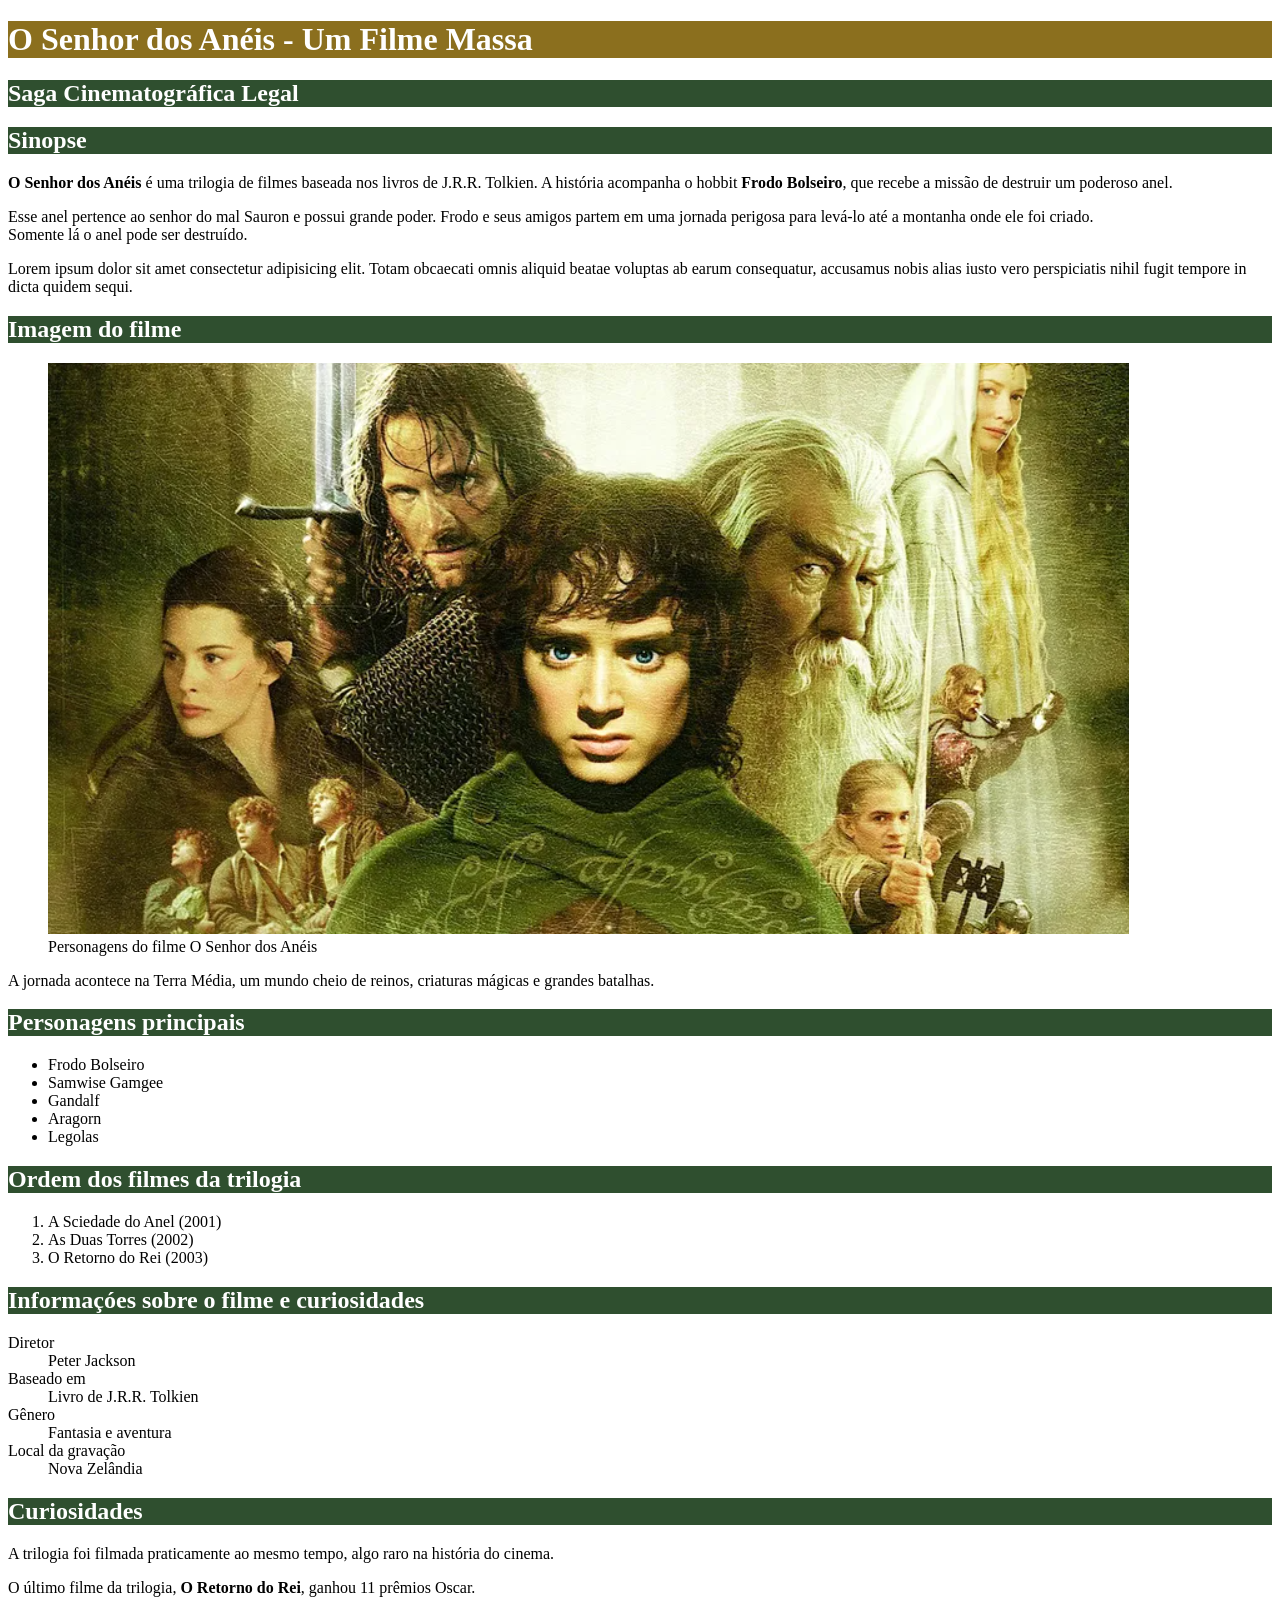
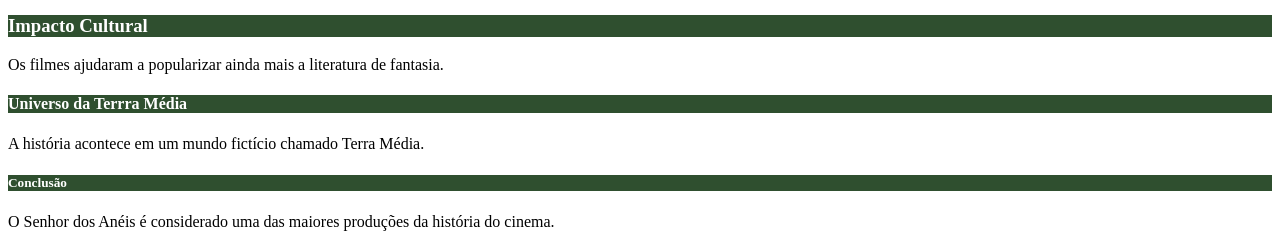
==== index.html @ ce561717 "Criação de um novo parágrafo" ====
<!DOCTYPE html>
<html>
    <head>
        <title>Filme O Senhor dos Anéis</title>
        <meta charset="utf8">
        <style>
            #título_principal{
                background-color: #8b6f1e;
                color: white;
            }

            .título_secundário{
                background-color: #2f4f2f;
                color: white
            }
        </style>
    </head>
    <body>
        <h1 id="título_principal">O Senhor dos Anéis - Um Filme Massa</h1>
        <h2 class="título_secundário">Saga Cinematográfica Legal</h2>
        <h2 class="título_secundário">Sinopse</h2>
            <p><strong>O Senhor dos Anéis</strong> é uma trilogia de filmes baseada nos livros de J.R.R.
Tolkien. A história acompanha o hobbit <strong>Frodo Bolseiro</strong>, que recebe a missão
de destruir um poderoso anel.</p>
            <p>Esse anel pertence ao senhor do mal Sauron e possui grande poder. Frodo e
seus amigos partem em uma jornada perigosa para levá-lo até a montanha onde ele foi criado. <br> Somente lá o anel pode ser destruído.</p>

<p>Lorem ipsum dolor sit amet consectetur adipisicing elit. Totam obcaecati omnis aliquid beatae voluptas ab earum consequatur, accusamus nobis alias iusto vero perspiciatis nihil fugit tempore in dicta quidem sequi.</p>

        <h2 class="título_secundário">Imagem do filme</h2>
        <figure>
            <img src="img/senhor_dos_aneis.png" alt="Personagens do filme O Senhor dos Anéis">
            <figcaption>Personagens do filme O Senhor dos Anéis</figcaption>
        </figure>
        <p>A jornada acontece na Terra Média, um mundo cheio de reinos, criaturas mágicas e grandes batalhas.</p>
        <h2 class="título_secundário">Personagens principais</h2>
            <ul>
                <li>Frodo Bolseiro</li>
                <li>Samwise Gamgee</li>
                <li>Gandalf</li>
                <li>Aragorn</li>
                <li>Legolas</li>        
            </ul>
        <h2 class="título_secundário">Ordem dos filmes da trilogia</h2>
            <ol>
                <li>A Sciedade do Anel (2001)</li>
                <li>As Duas Torres (2002)</li>
                <li>O Retorno do Rei (2003)</li>
            </ol>
        <h2 class="título_secundário">Informaçóes sobre o filme e curiosidades</h2>
            <dl>
                <dt>Diretor</dt>
                    <dd>Peter Jackson</dd>
                <dt>Baseado em</dt>
                    <dd>Livro de J.R.R. Tolkien</dd>
                <dt>Gênero</dt>
                    <dd>Fantasia e aventura</dd>
                <dt>Local da gravação</dt>
                    <dd>Nova Zelândia</dd>
            </dl>
        <h2 class="título_secundário">Curiosidades</h2>
            <p>A trilogia foi filmada praticamente ao mesmo tempo, algo raro na história do cinema.</p>
            <p>O último filme da trilogia, <strong>O Retorno do Rei</strong>, ganhou 11 prêmios Oscar.</p>
        <h3 class="título_secundário">Impacto Cultural</h3>
            <p>Os filmes ajudaram a popularizar ainda mais a literatura de fantasia.</p>
        <h4 class="título_secundário">Universo da Terrra Média</h4>
            <p>A história acontece em um mundo fictício chamado Terra Média.</p>
        <h5 class="título_secundário">Conclusão</h5>
            O Senhor dos Anéis é considerado uma das maiores produções da história do
cinema.
    </body>
</html>
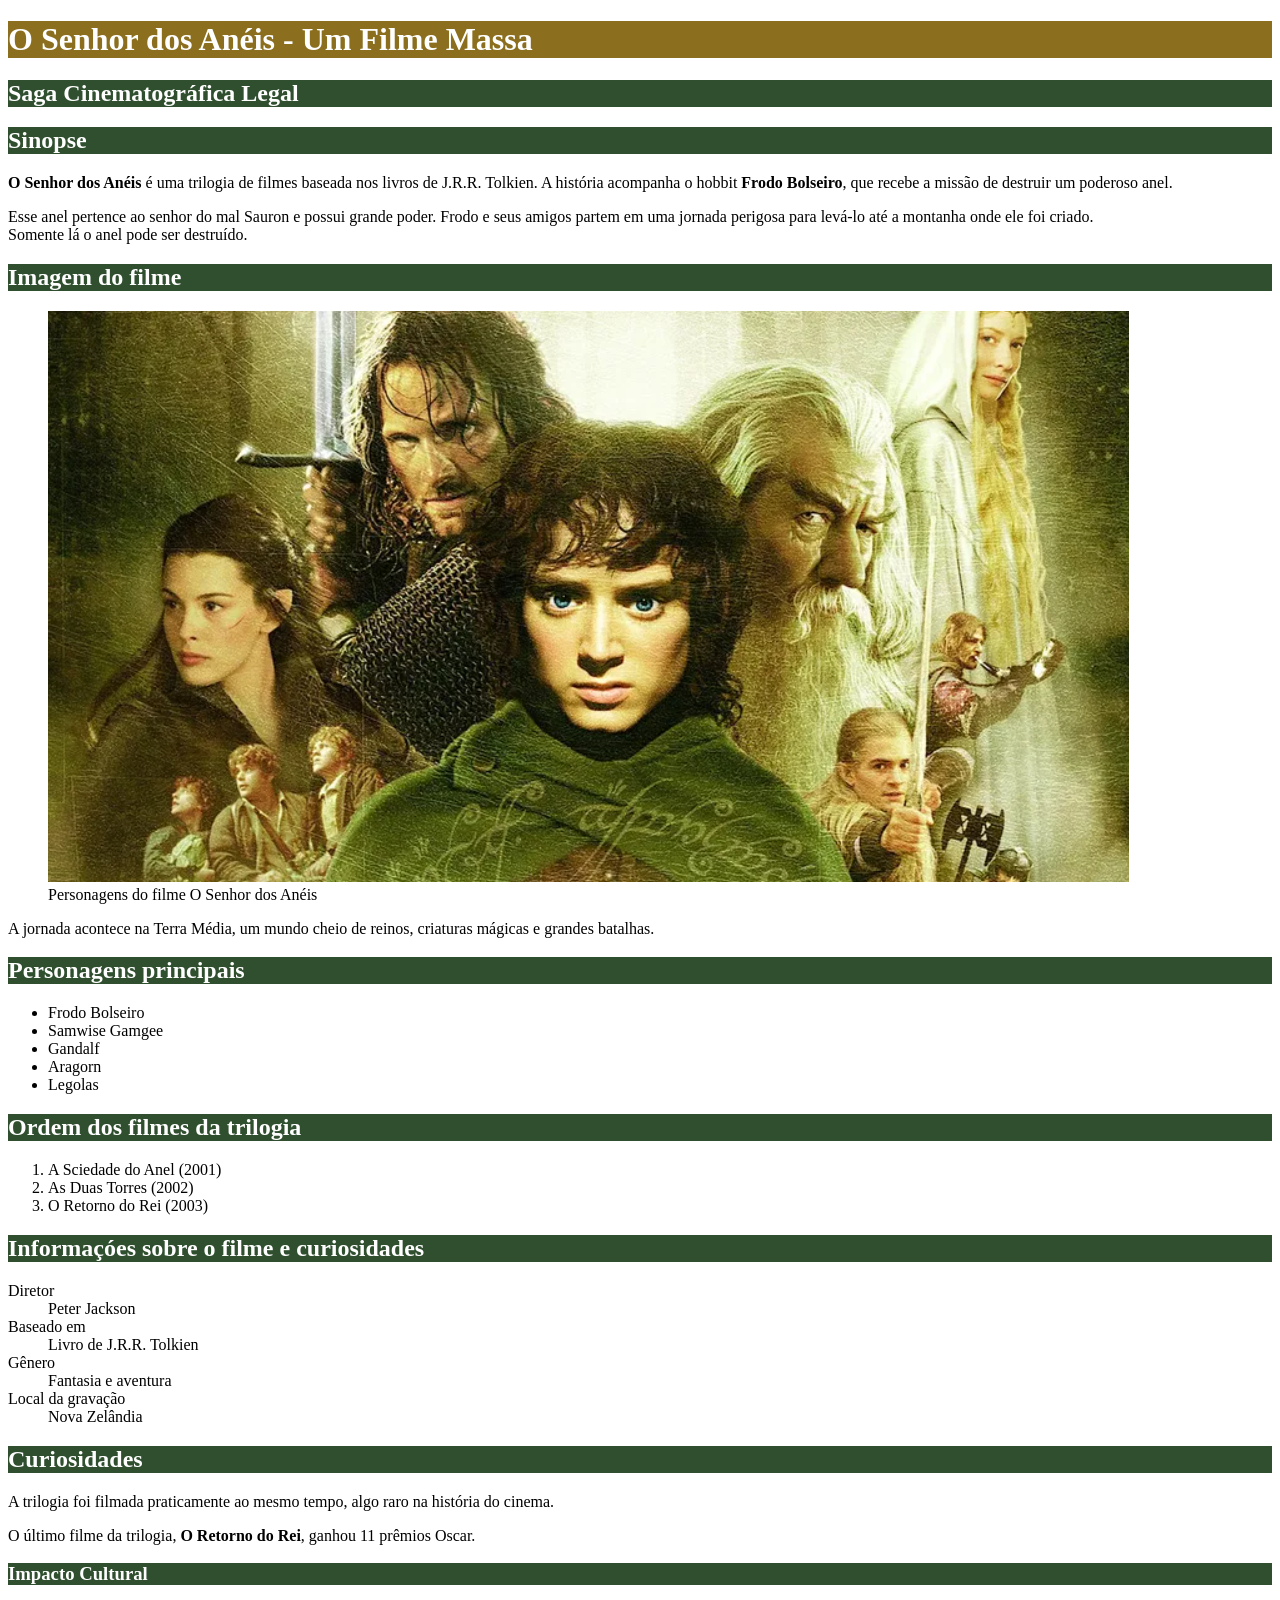
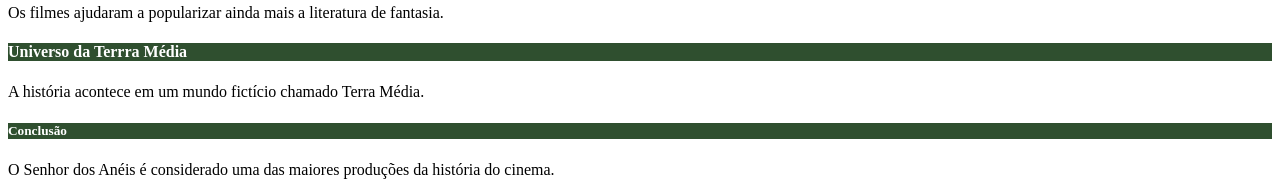
==== commit 4ce5aa97: "Revert "Criação de um novo parágrafo" This reverts commit ce5617170926cb27206d6e6a5fc1315403886cb5." ====
--- a/index.html
+++ b/index.html
@@ -24,9 +24,6 @@
 de destruir um poderoso anel.</p>
             <p>Esse anel pertence ao senhor do mal Sauron e possui grande poder. Frodo e
 seus amigos partem em uma jornada perigosa para levá-lo até a montanha onde ele foi criado. <br> Somente lá o anel pode ser destruído.</p>
-
-<p>Lorem ipsum dolor sit amet consectetur adipisicing elit. Totam obcaecati omnis aliquid beatae voluptas ab earum consequatur, accusamus nobis alias iusto vero perspiciatis nihil fugit tempore in dicta quidem sequi.</p>
-
         <h2 class="título_secundário">Imagem do filme</h2>
         <figure>
             <img src="img/senhor_dos_aneis.png" alt="Personagens do filme O Senhor dos Anéis">
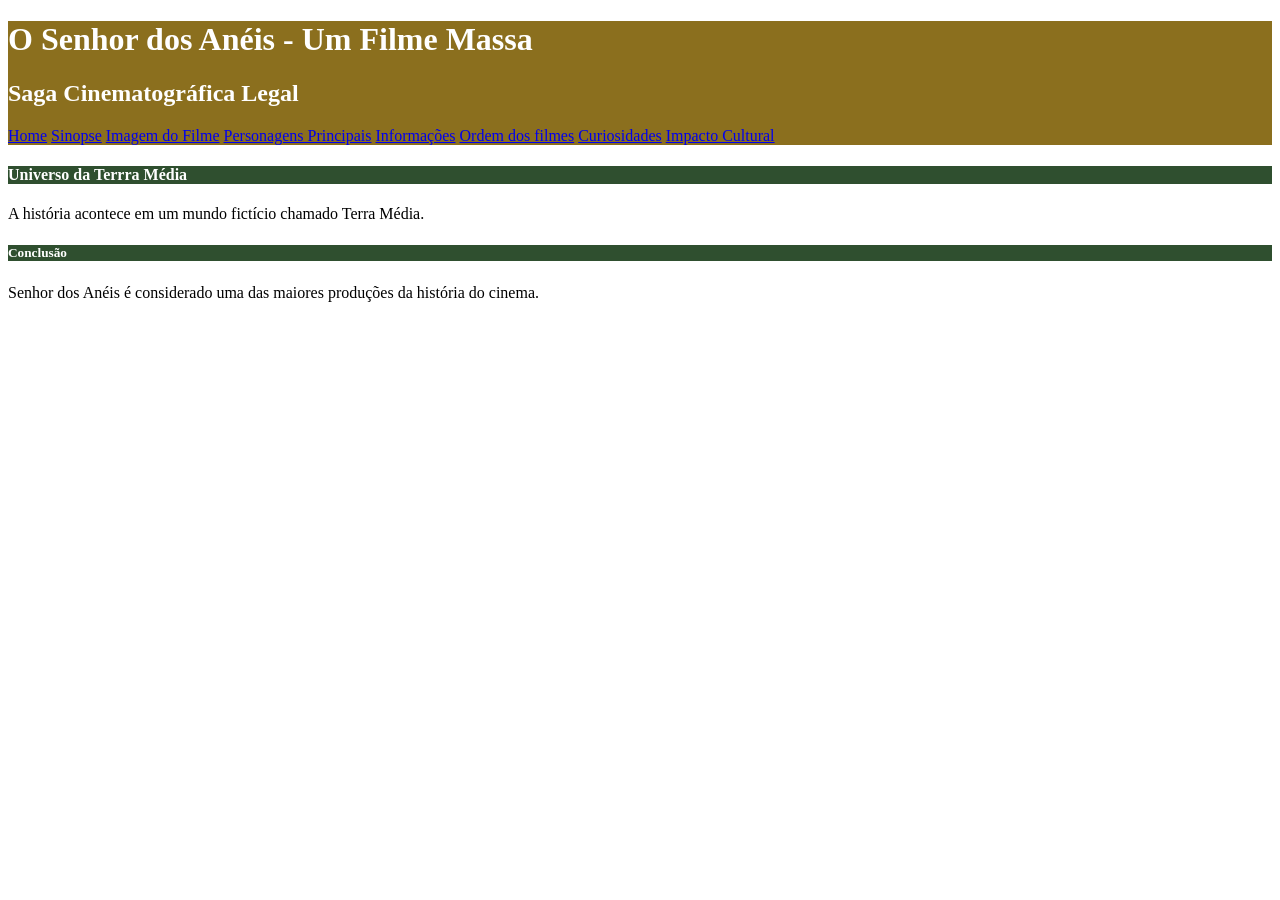
==== commit adde670a: "Criação do menu de navegação do site" ====
--- a/index.html
+++ b/index.html
@@ -3,67 +3,29 @@
     <head>
         <title>Filme O Senhor dos Anéis</title>
         <meta charset="utf8">
-        <style>
-            #título_principal{
-                background-color: #8b6f1e;
-                color: white;
-            }
-
-            .título_secundário{
-                background-color: #2f4f2f;
-                color: white
-            }
-        </style>
+        <link rel="stylesheet" href="styles.css">
     </head>
     <body>
+
+        <div id="título_principal">
         <h1 id="título_principal">O Senhor dos Anéis - Um Filme Massa</h1>
-        <h2 class="título_secundário">Saga Cinematográfica Legal</h2>
-        <h2 class="título_secundário">Sinopse</h2>
-            <p><strong>O Senhor dos Anéis</strong> é uma trilogia de filmes baseada nos livros de J.R.R.
-Tolkien. A história acompanha o hobbit <strong>Frodo Bolseiro</strong>, que recebe a missão
-de destruir um poderoso anel.</p>
-            <p>Esse anel pertence ao senhor do mal Sauron e possui grande poder. Frodo e
-seus amigos partem em uma jornada perigosa para levá-lo até a montanha onde ele foi criado. <br> Somente lá o anel pode ser destruído.</p>
-        <h2 class="título_secundário">Imagem do filme</h2>
-        <figure>
-            <img src="img/senhor_dos_aneis.png" alt="Personagens do filme O Senhor dos Anéis">
-            <figcaption>Personagens do filme O Senhor dos Anéis</figcaption>
-        </figure>
-        <p>A jornada acontece na Terra Média, um mundo cheio de reinos, criaturas mágicas e grandes batalhas.</p>
-        <h2 class="título_secundário">Personagens principais</h2>
-            <ul>
-                <li>Frodo Bolseiro</li>
-                <li>Samwise Gamgee</li>
-                <li>Gandalf</li>
-                <li>Aragorn</li>
-                <li>Legolas</li>        
-            </ul>
-        <h2 class="título_secundário">Ordem dos filmes da trilogia</h2>
-            <ol>
-                <li>A Sciedade do Anel (2001)</li>
-                <li>As Duas Torres (2002)</li>
-                <li>O Retorno do Rei (2003)</li>
-            </ol>
-        <h2 class="título_secundário">Informaçóes sobre o filme e curiosidades</h2>
-            <dl>
-                <dt>Diretor</dt>
-                    <dd>Peter Jackson</dd>
-                <dt>Baseado em</dt>
-                    <dd>Livro de J.R.R. Tolkien</dd>
-                <dt>Gênero</dt>
-                    <dd>Fantasia e aventura</dd>
-                <dt>Local da gravação</dt>
-                    <dd>Nova Zelândia</dd>
-            </dl>
-        <h2 class="título_secundário">Curiosidades</h2>
-            <p>A trilogia foi filmada praticamente ao mesmo tempo, algo raro na história do cinema.</p>
-            <p>O último filme da trilogia, <strong>O Retorno do Rei</strong>, ganhou 11 prêmios Oscar.</p>
-        <h3 class="título_secundário">Impacto Cultural</h3>
-            <p>Os filmes ajudaram a popularizar ainda mais a literatura de fantasia.</p>
+        <h2>Saga Cinematográfica Legal</h2>
+        <nav>
+            <a href="index.html">Home</a>
+            <a href="sinopse.html">Sinopse</a>
+            <a href="imagemfilme.html">Imagem do Filme</a>
+            <a href="personagens.html">Personagens Principais</a>
+            <a href="informações.html">Informações</a>
+            <a href="ordem.html">Ordem dos filmes</a>
+            <a href="curiosidades.html">Curiosidades</a>
+            <a href="impacto.html">Impacto Cultural</a>
+        </nav>
+        </div>
+
         <h4 class="título_secundário">Universo da Terrra Média</h4>
-            <p>A história acontece em um mundo fictício chamado Terra Média.</p>
-        <h5 class="título_secundário">Conclusão</h5>
-            O Senhor dos Anéis é considerado uma das maiores produções da história do
-cinema.
+        <p>A história acontece em um mundo fictício chamado Terra Média.</p>
+    <h5 class="título_secundário">Conclusão</h5>
+        <p>Senhor dos Anéis é considerado uma das maiores produções da história do cinema.</p>
+
     </body>
 </html>
--- a/styles.css
+++ b/styles.css
@@ -0,0 +1,9 @@
+#título_principal{
+    background-color: #8b6f1e;
+    color: white;
+}
+
+.título_secundário{
+    background-color: #2f4f2f;
+    color: white
+}
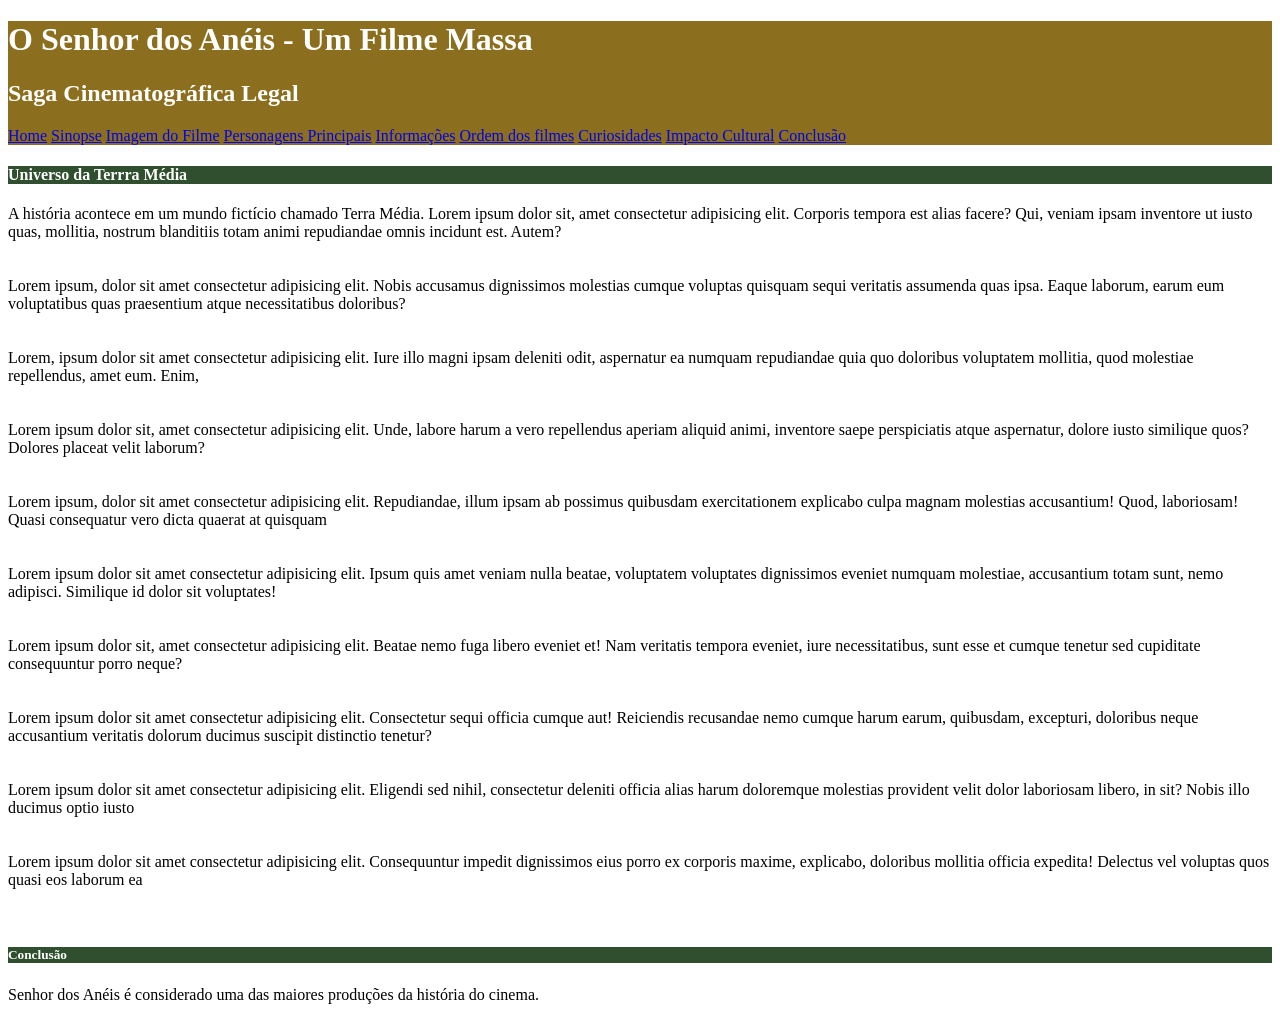
==== commit 90ad1e37: "Criação da tabela da trilogia dos filmes" ====
--- a/index.html
+++ b/index.html
@@ -19,13 +19,30 @@
             <a href="ordem.html">Ordem dos filmes</a>
             <a href="curiosidades.html">Curiosidades</a>
             <a href="impacto.html">Impacto Cultural</a>
+            <a href="#conclusão">Conclusão</a>
         </nav>
         </div>
 
         <h4 class="título_secundário">Universo da Terrra Média</h4>
-        <p>A história acontece em um mundo fictício chamado Terra Média.</p>
+        <p>A história acontece em um mundo fictício chamado Terra Média.
+
+            Lorem ipsum dolor sit, amet consectetur adipisicing elit. Corporis tempora est alias facere? Qui, veniam ipsam inventore ut iusto quas, mollitia, nostrum blanditiis totam animi repudiandae omnis incidunt est. Autem?<br><br><br>
+            Lorem ipsum, dolor sit amet consectetur adipisicing elit. Nobis accusamus dignissimos molestias cumque voluptas quisquam sequi veritatis assumenda quas ipsa. Eaque laborum, earum eum voluptatibus quas praesentium atque necessitatibus doloribus?<br><br><br>
+            Lorem, ipsum dolor sit amet consectetur adipisicing elit. Iure illo magni ipsam deleniti odit, aspernatur ea numquam repudiandae quia quo doloribus voluptatem mollitia, quod molestiae repellendus, amet eum. Enim,<br><br><br>
+            Lorem ipsum dolor sit, amet consectetur adipisicing elit. Unde, labore harum a vero repellendus aperiam aliquid animi, inventore saepe perspiciatis atque aspernatur, dolore iusto similique quos? Dolores placeat velit laborum?<br><br><br>
+            Lorem ipsum, dolor sit amet consectetur adipisicing elit. Repudiandae, illum ipsam ab possimus quibusdam exercitationem explicabo culpa magnam molestias accusantium! Quod, laboriosam! Quasi consequatur vero dicta quaerat at quisquam <br><br><br>
+            Lorem ipsum dolor sit amet consectetur adipisicing elit. Ipsum quis amet veniam nulla beatae, voluptatem voluptates dignissimos eveniet numquam molestiae, accusantium totam sunt, nemo adipisci. Similique id dolor sit voluptates!<br><br><br>
+            Lorem ipsum dolor sit, amet consectetur adipisicing elit. Beatae nemo fuga libero eveniet et! Nam veritatis tempora eveniet, iure necessitatibus, sunt esse et cumque tenetur sed cupiditate consequuntur porro neque?<br><br><br>
+            Lorem ipsum dolor sit amet consectetur adipisicing elit. Consectetur sequi officia cumque aut! Reiciendis recusandae nemo cumque harum earum, quibusdam, excepturi, doloribus neque accusantium veritatis dolorum ducimus suscipit distinctio tenetur?<br><br><br>
+            Lorem ipsum dolor sit amet consectetur adipisicing elit. Eligendi sed nihil, consectetur deleniti officia alias harum doloremque molestias provident velit dolor laboriosam libero, in sit? Nobis illo ducimus optio iusto<br><br><br>
+            Lorem ipsum dolor sit amet consectetur adipisicing elit. Consequuntur impedit dignissimos eius porro ex corporis maxime, explicabo, doloribus mollitia officia expedita! Delectus vel voluptas quos quasi eos laborum ea<br><br><br>
+
+        </p>
+
+<div id="conclusão">
     <h5 class="título_secundário">Conclusão</h5>
         <p>Senhor dos Anéis é considerado uma das maiores produções da história do cinema.</p>
+</div>
 
     </body>
 </html>
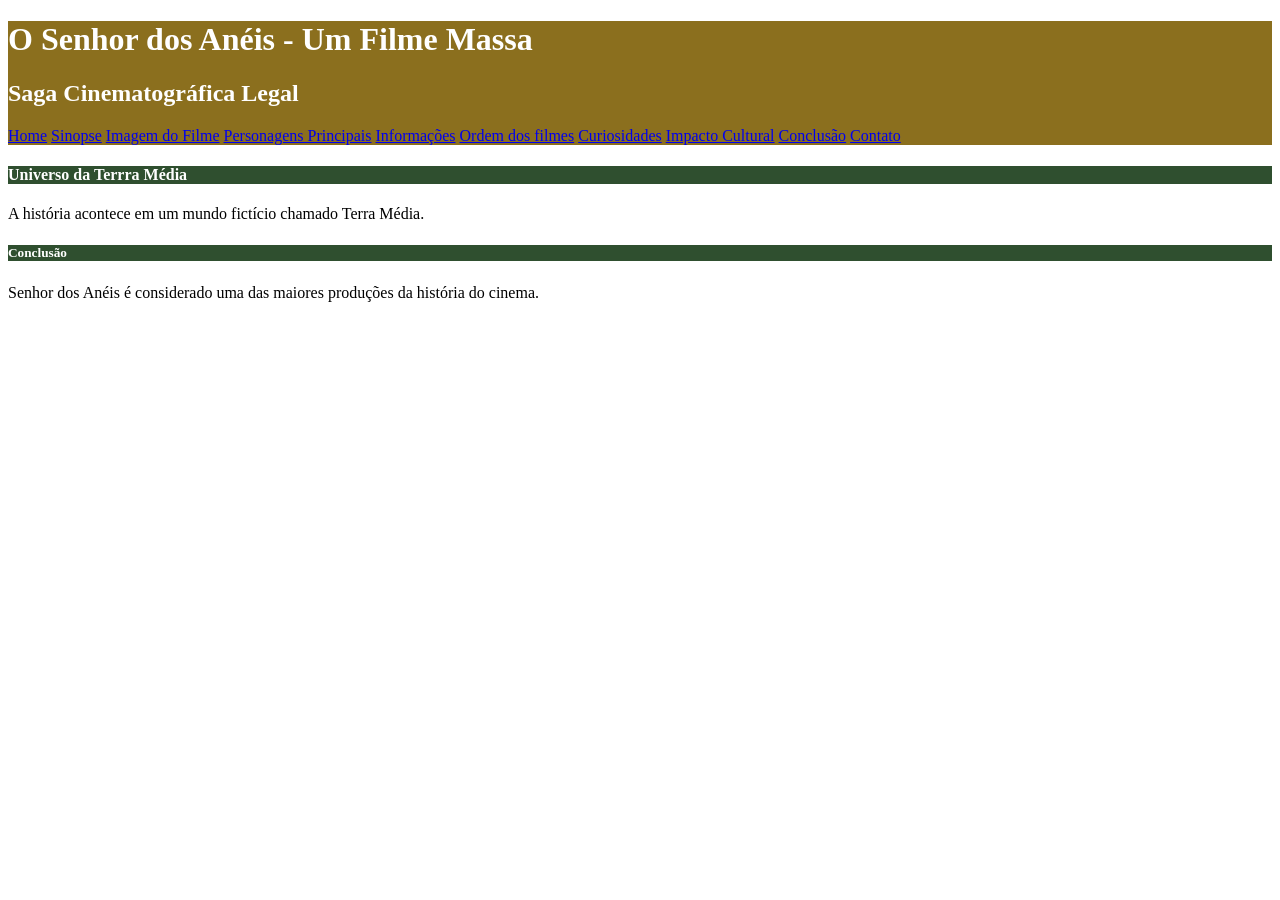
==== commit eb272031: "Criação da página de contato" ====
--- a/index.html
+++ b/index.html
@@ -20,24 +20,12 @@
             <a href="curiosidades.html">Curiosidades</a>
             <a href="impacto.html">Impacto Cultural</a>
             <a href="#conclusão">Conclusão</a>
+            <a href="contato.html">Contato</a>
         </nav>
         </div>
 
         <h4 class="título_secundário">Universo da Terrra Média</h4>
-        <p>A história acontece em um mundo fictício chamado Terra Média.
-
-            Lorem ipsum dolor sit, amet consectetur adipisicing elit. Corporis tempora est alias facere? Qui, veniam ipsam inventore ut iusto quas, mollitia, nostrum blanditiis totam animi repudiandae omnis incidunt est. Autem?<br><br><br>
-            Lorem ipsum, dolor sit amet consectetur adipisicing elit. Nobis accusamus dignissimos molestias cumque voluptas quisquam sequi veritatis assumenda quas ipsa. Eaque laborum, earum eum voluptatibus quas praesentium atque necessitatibus doloribus?<br><br><br>
-            Lorem, ipsum dolor sit amet consectetur adipisicing elit. Iure illo magni ipsam deleniti odit, aspernatur ea numquam repudiandae quia quo doloribus voluptatem mollitia, quod molestiae repellendus, amet eum. Enim,<br><br><br>
-            Lorem ipsum dolor sit, amet consectetur adipisicing elit. Unde, labore harum a vero repellendus aperiam aliquid animi, inventore saepe perspiciatis atque aspernatur, dolore iusto similique quos? Dolores placeat velit laborum?<br><br><br>
-            Lorem ipsum, dolor sit amet consectetur adipisicing elit. Repudiandae, illum ipsam ab possimus quibusdam exercitationem explicabo culpa magnam molestias accusantium! Quod, laboriosam! Quasi consequatur vero dicta quaerat at quisquam <br><br><br>
-            Lorem ipsum dolor sit amet consectetur adipisicing elit. Ipsum quis amet veniam nulla beatae, voluptatem voluptates dignissimos eveniet numquam molestiae, accusantium totam sunt, nemo adipisci. Similique id dolor sit voluptates!<br><br><br>
-            Lorem ipsum dolor sit, amet consectetur adipisicing elit. Beatae nemo fuga libero eveniet et! Nam veritatis tempora eveniet, iure necessitatibus, sunt esse et cumque tenetur sed cupiditate consequuntur porro neque?<br><br><br>
-            Lorem ipsum dolor sit amet consectetur adipisicing elit. Consectetur sequi officia cumque aut! Reiciendis recusandae nemo cumque harum earum, quibusdam, excepturi, doloribus neque accusantium veritatis dolorum ducimus suscipit distinctio tenetur?<br><br><br>
-            Lorem ipsum dolor sit amet consectetur adipisicing elit. Eligendi sed nihil, consectetur deleniti officia alias harum doloremque molestias provident velit dolor laboriosam libero, in sit? Nobis illo ducimus optio iusto<br><br><br>
-            Lorem ipsum dolor sit amet consectetur adipisicing elit. Consequuntur impedit dignissimos eius porro ex corporis maxime, explicabo, doloribus mollitia officia expedita! Delectus vel voluptas quos quasi eos laborum ea<br><br><br>
-
-        </p>
+        <p>A história acontece em um mundo fictício chamado Terra Média.</p>
 
 <div id="conclusão">
     <h5 class="título_secundário">Conclusão</h5>
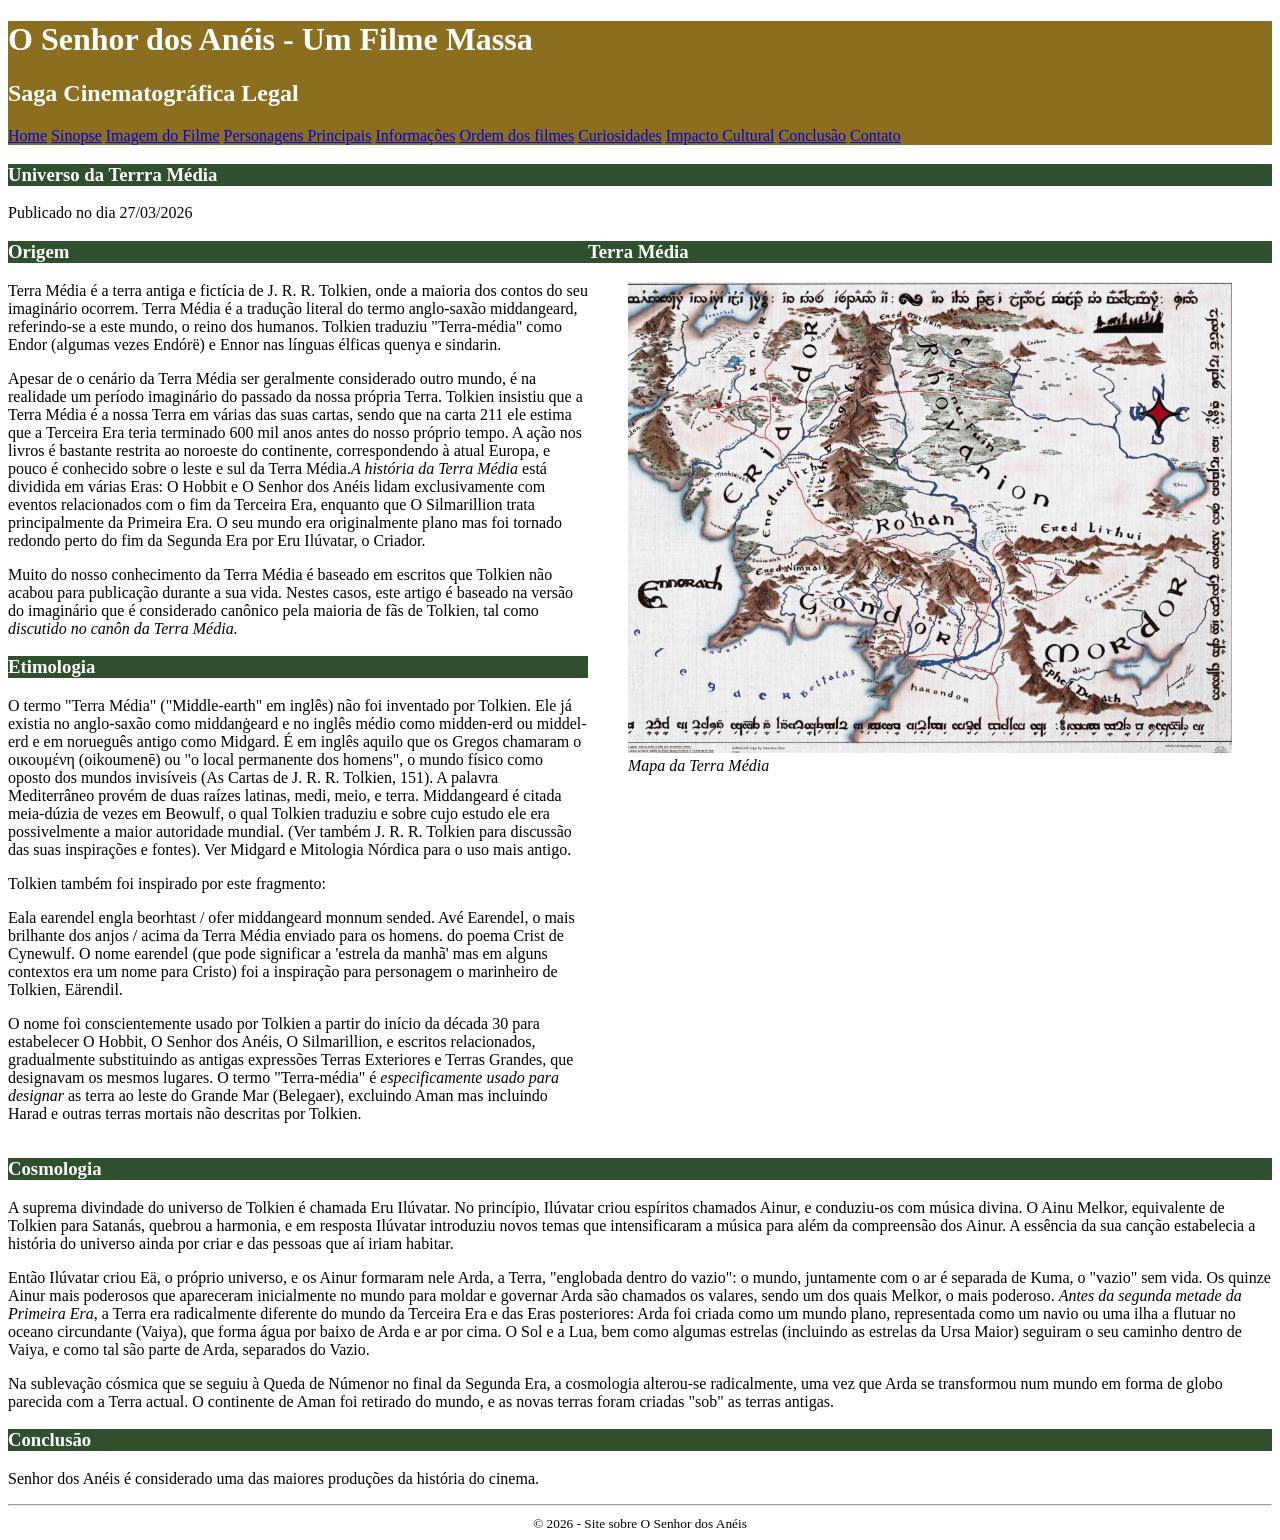
==== commit af875639: "Mudanças na aba Home" ====
--- a/index.html
+++ b/index.html
@@ -3,11 +3,12 @@
     <head>
         <title>Filme O Senhor dos Anéis</title>
         <meta charset="utf8">
-        <link rel="stylesheet" href="styles.css">
+        <link rel="stylesheet" href="styles.css" type="text/css">
+        <link rel="icon" type="image/x-icon" href="img/espada.ico">
     </head>
     <body>
 
-        <div id="título_principal">
+        <header id="título_principal">
         <h1 id="título_principal">O Senhor dos Anéis - Um Filme Massa</h1>
         <h2>Saga Cinematográfica Legal</h2>
         <nav>
@@ -22,15 +23,70 @@
             <a href="#conclusão">Conclusão</a>
             <a href="contato.html">Contato</a>
         </nav>
-        </div>
+        </header>
 
-        <h4 class="título_secundário">Universo da Terrra Média</h4>
-        <p>A história acontece em um mundo fictício chamado Terra Média.</p>
+        <main>
+            <header>
+            <h3 class="título_secundário">Universo da Terrra Média</h3>
+            <span>Publicado no dia 27/03/2026</span>
+            </header>
 
-<div id="conclusão">
-    <h5 class="título_secundário">Conclusão</h5>
-        <p>Senhor dos Anéis é considerado uma das maiores produções da história do cinema.</p>
-</div>
+            <div id="layout">
+                <article>
+                    <section>
+                        <h3 class="título_secundário">Origem</h3>
+                        <p> Terra Média é a terra antiga e fictícia de J. R. R. Tolkien, onde a maioria dos contos do seu imaginário ocorrem. Terra Média é a tradução literal do termo anglo-saxão middangeard, referindo-se a este mundo, o reino dos humanos. Tolkien traduziu "Terra-média" como Endor (algumas vezes Endórë) e Ennor nas línguas élficas quenya e sindarin.</p>
+
+                        <p>Apesar de o cenário da Terra Média ser geralmente considerado outro mundo, é na realidade um período imaginário do passado da nossa própria Terra. Tolkien insistiu que a Terra Média é a nossa Terra em várias das suas cartas, sendo que na carta 211 ele estima que a Terceira Era teria terminado 600 mil anos antes do nosso próprio tempo. A ação nos livros é bastante restrita ao noroeste do continente, correspondendo à atual Europa, e pouco é conhecido sobre o leste e sul da Terra Média.<em>A história da Terra Média</em> está dividida em várias Eras: O Hobbit e O Senhor dos Anéis lidam exclusivamente com eventos relacionados com o fim da Terceira Era, enquanto que O Silmarillion trata principalmente da Primeira Era. O seu mundo era originalmente plano mas foi tornado redondo perto do fim da Segunda Era por Eru Ilúvatar, o Criador.</p>
+
+                        <p>Muito do nosso conhecimento da Terra Média é baseado em escritos que Tolkien não acabou para publicação durante a sua vida. Nestes casos, este artigo é baseado na versão do imaginário que é considerado canônico pela maioria de fãs de Tolkien, tal como <em> discutido no canôn da Terra Média.</em></p>
+                    </section>
+
+                    <section>
+                        <h3 class="título_secundário">Etimologia</h3>
+                        <p>O termo "Terra Média" ("Middle-earth" em inglês) não foi inventado por Tolkien. Ele já existia no anglo-saxão como middanġeard e no inglês médio como midden-erd ou middel-erd e em norueguês antigo como Midgard. É em inglês aquilo que os Gregos chamaram o οικουμένη (oikoumenē) ou "o local permanente dos homens", o mundo físico como oposto dos mundos invisíveis (As Cartas de J. R. R. Tolkien, 151). A palavra Mediterrâneo provém de duas raízes latinas, medi, meio, e terra. Middangeard é citada meia-dúzia de vezes em Beowulf, o qual Tolkien traduziu e sobre cujo estudo ele era possivelmente a maior autoridade mundial. (Ver também J. R. R. Tolkien para discussão das suas inspirações e fontes). Ver Midgard e Mitologia Nórdica para o uso mais antigo.</p>
+
+                        <p>Tolkien também foi inspirado por este fragmento:</p>
+
+                        <p>Eala earendel engla beorhtast / ofer middangeard monnum sended. Avé Earendel, o mais brilhante dos anjos / acima da Terra Média enviado para os homens. do poema Crist de Cynewulf. O nome earendel (que pode significar a 'estrela da manhã' mas em alguns contextos era um nome para Cristo) foi a inspiração para personagem o marinheiro de Tolkien, Eärendil.</p>
+                        <p>O nome foi conscientemente usado por Tolkien a partir do início da década 30 para estabelecer O Hobbit, O Senhor dos Anéis, O Silmarillion, e escritos relacionados, gradualmente substituindo as antigas expressões Terras Exteriores e Terras Grandes, que designavam os mesmos lugares. O termo "Terra-média" é <em>especificamente usado para designar</em> as terra ao leste do Grande Mar (Belegaer), excluindo Aman mas incluindo Harad e outras terras mortais não descritas por Tolkien.</p>
+                    </section>
+                </article>
+
+                <aside>
+                    <h3 class="título_secundário">Terra Média</h3>
+                    <figure>
+                        <img src="img/terra_media.png" alt="Mapa da Terra Média">
+                        <figcaption><em>Mapa da Terra Média</em></figcaption>
+                    </figure>
+                </aside>
+            </div>
+
+            <article>
+                <section>
+                    <h3 class="título_secundário">Cosmologia</h3>
+                    <p>A suprema divindade do universo de Tolkien é chamada Eru Ilúvatar. No princípio, Ilúvatar criou espíritos chamados Ainur, e conduziu-os com música divina. O Ainu Melkor, equivalente de Tolkien para Satanás, quebrou a harmonia, e em resposta Ilúvatar introduziu novos temas que intensificaram a música para além da compreensão dos Ainur. A essência da sua canção estabelecia a história do universo ainda por criar e das pessoas que aí iriam habitar.</p>
+
+                    <p>Então Ilúvatar criou Eä, o próprio universo, e os Ainur formaram nele Arda, a Terra, "englobada dentro do vazio": o mundo, juntamente com o ar é separada de Kuma, o "vazio" sem vida. Os quinze Ainur mais poderosos que apareceram inicialmente no mundo para moldar e governar Arda são chamados os valares, sendo um dos quais Melkor, o mais poderoso. 
+                    <em>Antes da segunda metade da Primeira Era</em>, a Terra era radicalmente diferente do mundo da Terceira Era e das Eras posteriores: Arda foi criada como um mundo plano, representada como um navio ou uma ilha a flutuar no oceano circundante (Vaiya), que forma água por baixo de Arda e ar por cima. O Sol e a Lua, bem como algumas estrelas (incluindo as estrelas da Ursa Maior) seguiram o seu caminho dentro de Vaiya, e como tal são parte de Arda, separados do Vazio.</p>
+
+                    <p>Na sublevação cósmica que se seguiu à Queda de Númenor no final da Segunda Era, a cosmologia alterou-se radicalmente, uma vez que Arda se transformou num mundo em forma de globo parecida com a Terra actual. O continente de Aman foi retirado do mundo, e as novas terras foram criadas "sob" as terras antigas.</p>
+                </section>
+
+            <section>
+                <h3 class="título_secundário">Conclusão</h3>
+                <p>
+                    Senhor dos Anéis é considerado uma das maiores produções da história do cinema.
+                </p>
+            </section>
+        </article>
+
+        <footer class="rodape">
+            <hr>
+            <small>© 2026 - Site sobre O Senhor dos Anéis</small>
+        </footer>
+
+    </main>
 
     </body>
 </html>
--- a/styles.css
+++ b/styles.css
@@ -6,4 +6,12 @@
 .título_secundário{
     background-color: #2f4f2f;
     color: white
+}
+
+#layout{
+    display: flex;
+}
+
+.rodape{
+    text-align: center;
 }
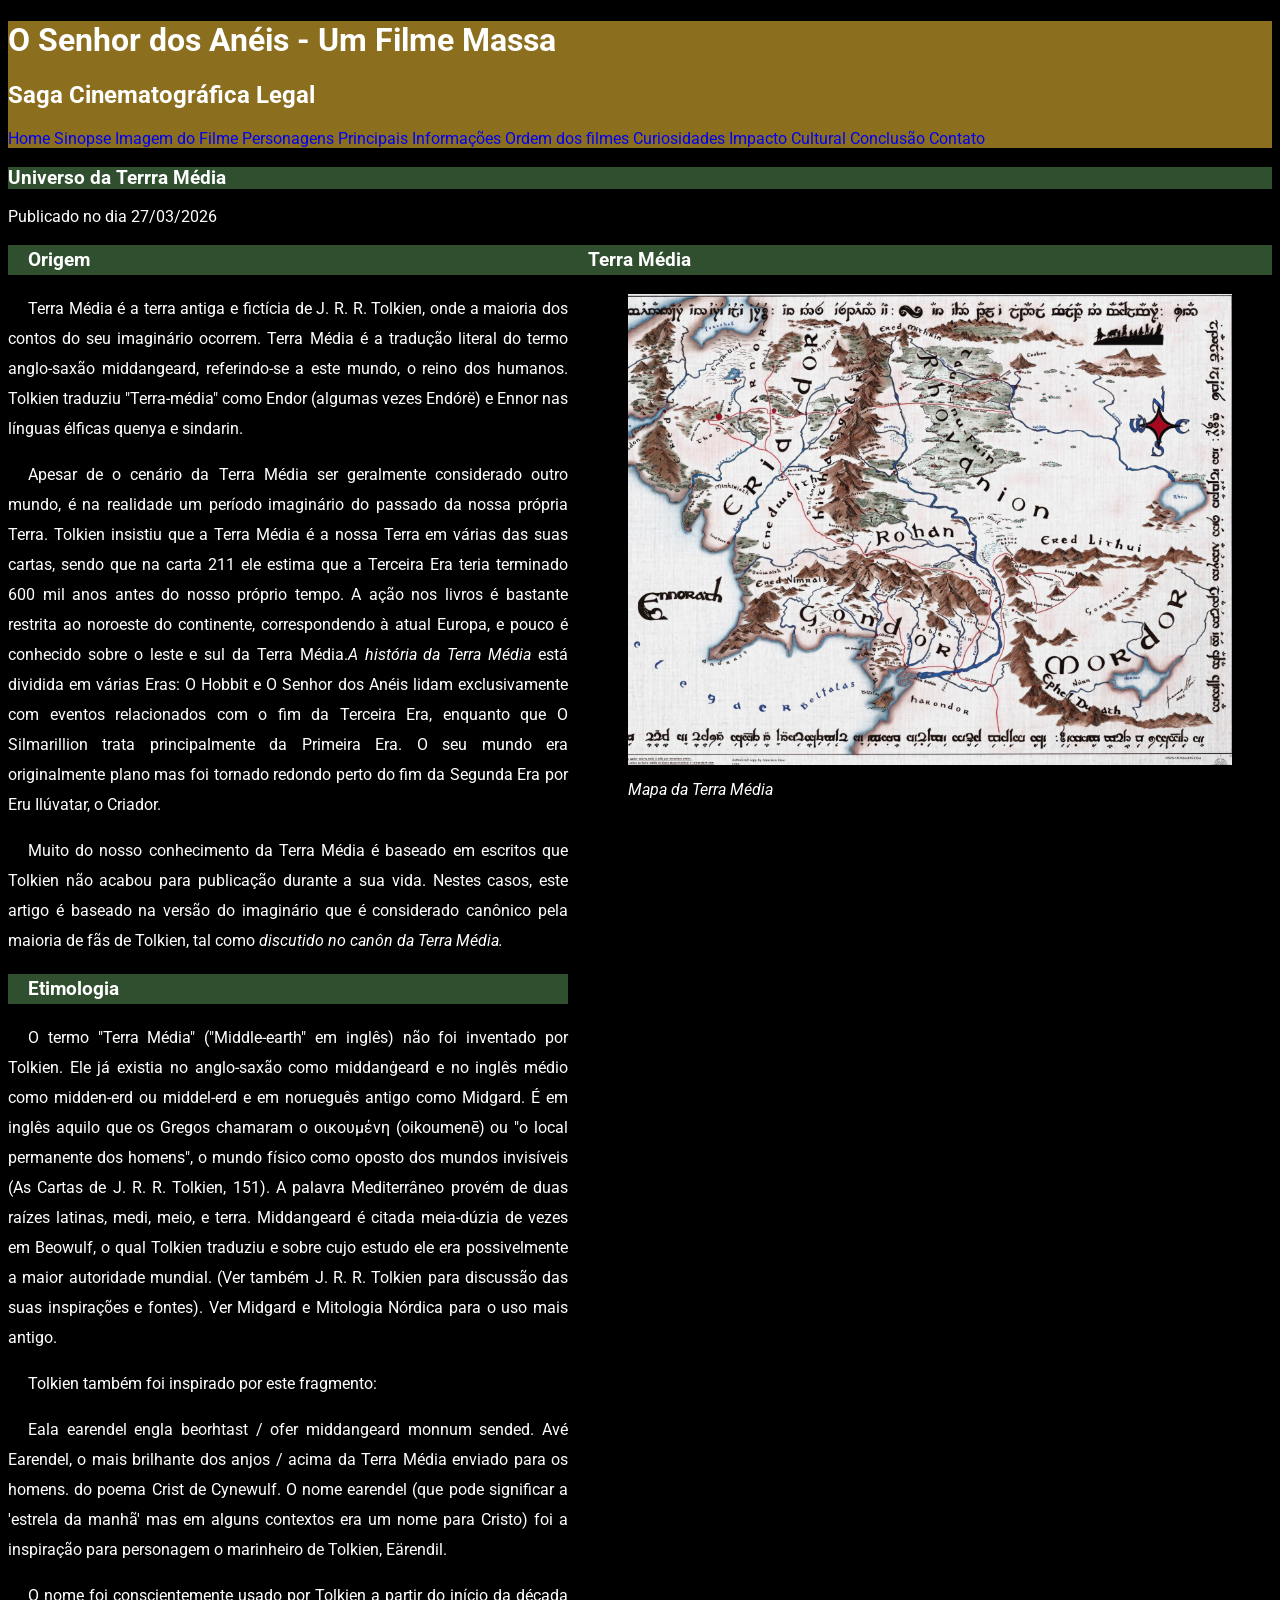
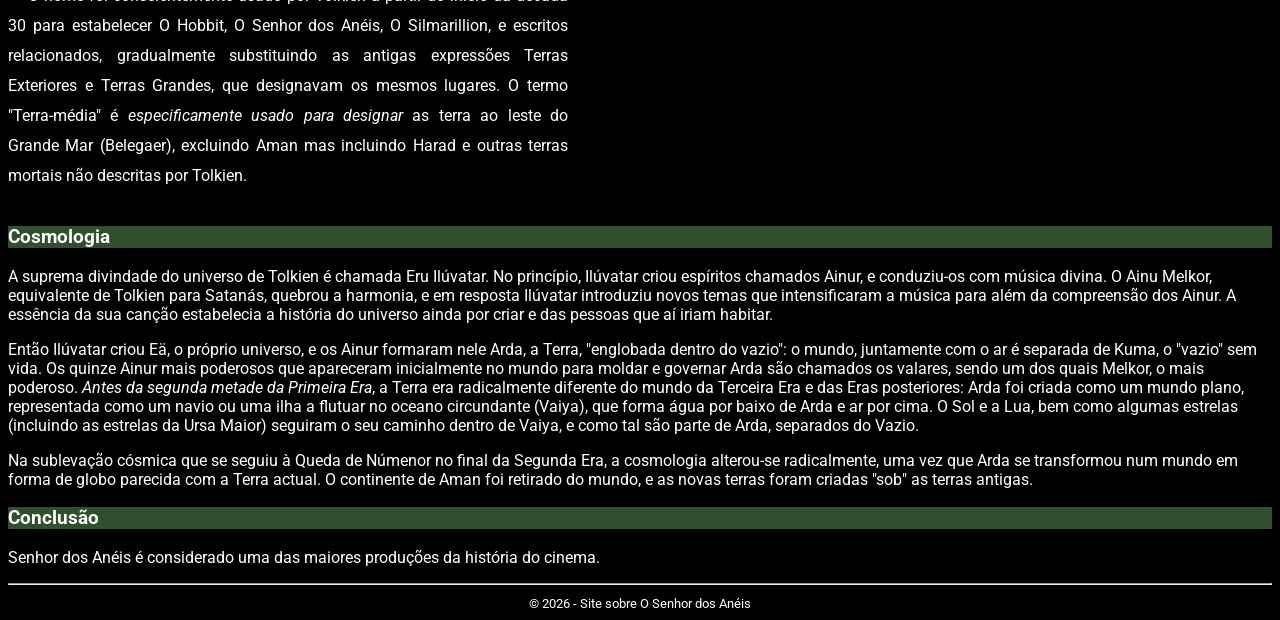
==== commit fafbfa45: "Mudanças no style.css" ====
--- a/index.html
+++ b/index.html
@@ -5,7 +5,6 @@
         <meta charset="utf8">
         <link rel="stylesheet" href="styles.css" type="text/css">
         <link rel="icon" type="image/x-icon" href="img/espada.ico">
-    </head>
     <body>
 
         <header id="título_principal">
--- a/styles.css
+++ b/styles.css
@@ -1,3 +1,5 @@
+@import url('https://fonts.googleapis.com/css2?family=Roboto:ital,wght@0,100..900;1,100..900&display=swap');
+
 #título_principal{
     background-color: #8b6f1e;
     color: white;
@@ -8,10 +10,31 @@
     color: white
 }
 
-#layout{
-    display: flex;
+.rodape{
+    text-align: center;
 }
 
-.rodape{
-    text-align: center;
+body{
+    /*Topografia CSS*/
+    background-color: rgb(0,0,0); /*Cor de fundo*/
+    color: rgb(255, 255, 255); /*Cor da fonte*/
+    font-family: "Roboto", sans-serif; /*Fonte do texto*/
+    font-size: 16px; /*Tamanho da fonte - px, em, rem*/
+}
+
+#layout{
+    font-size: 1em; /*Herda o tamanho do pai dele (no nosso caso o body) com um multiplicador*/
+    display: flex;
+    font-style: normal; /*Estilo da fonte: italic - normal - oblique*/
+    line-height: 30px; /*Espaçamento entre linhas*/
+    font-weight: 400; /*Negrito em CSS 100 a 900 bold e bolder*/
+    text-transform: none; /*Capitalização do texto: uppercase - lowercase e capitalize*/
+    text-decoration: none; /*Sublinhado de texto: underline ou overline double - dashed - dotted - wavy - none*/ 
+    word-spacing: 5px /*Espaçamento entre palavras*/
+    letter-spacing: none; /*Espaçameto entre letras*/ 
+    text-indent: 20px; /*Espaçamento de parágrafo primeira linha*/
+    text-align: justify; /*Alinhamento do texto: left - right - justify e center*/
+}
+nav a{
+    text-decoration: none;
 }
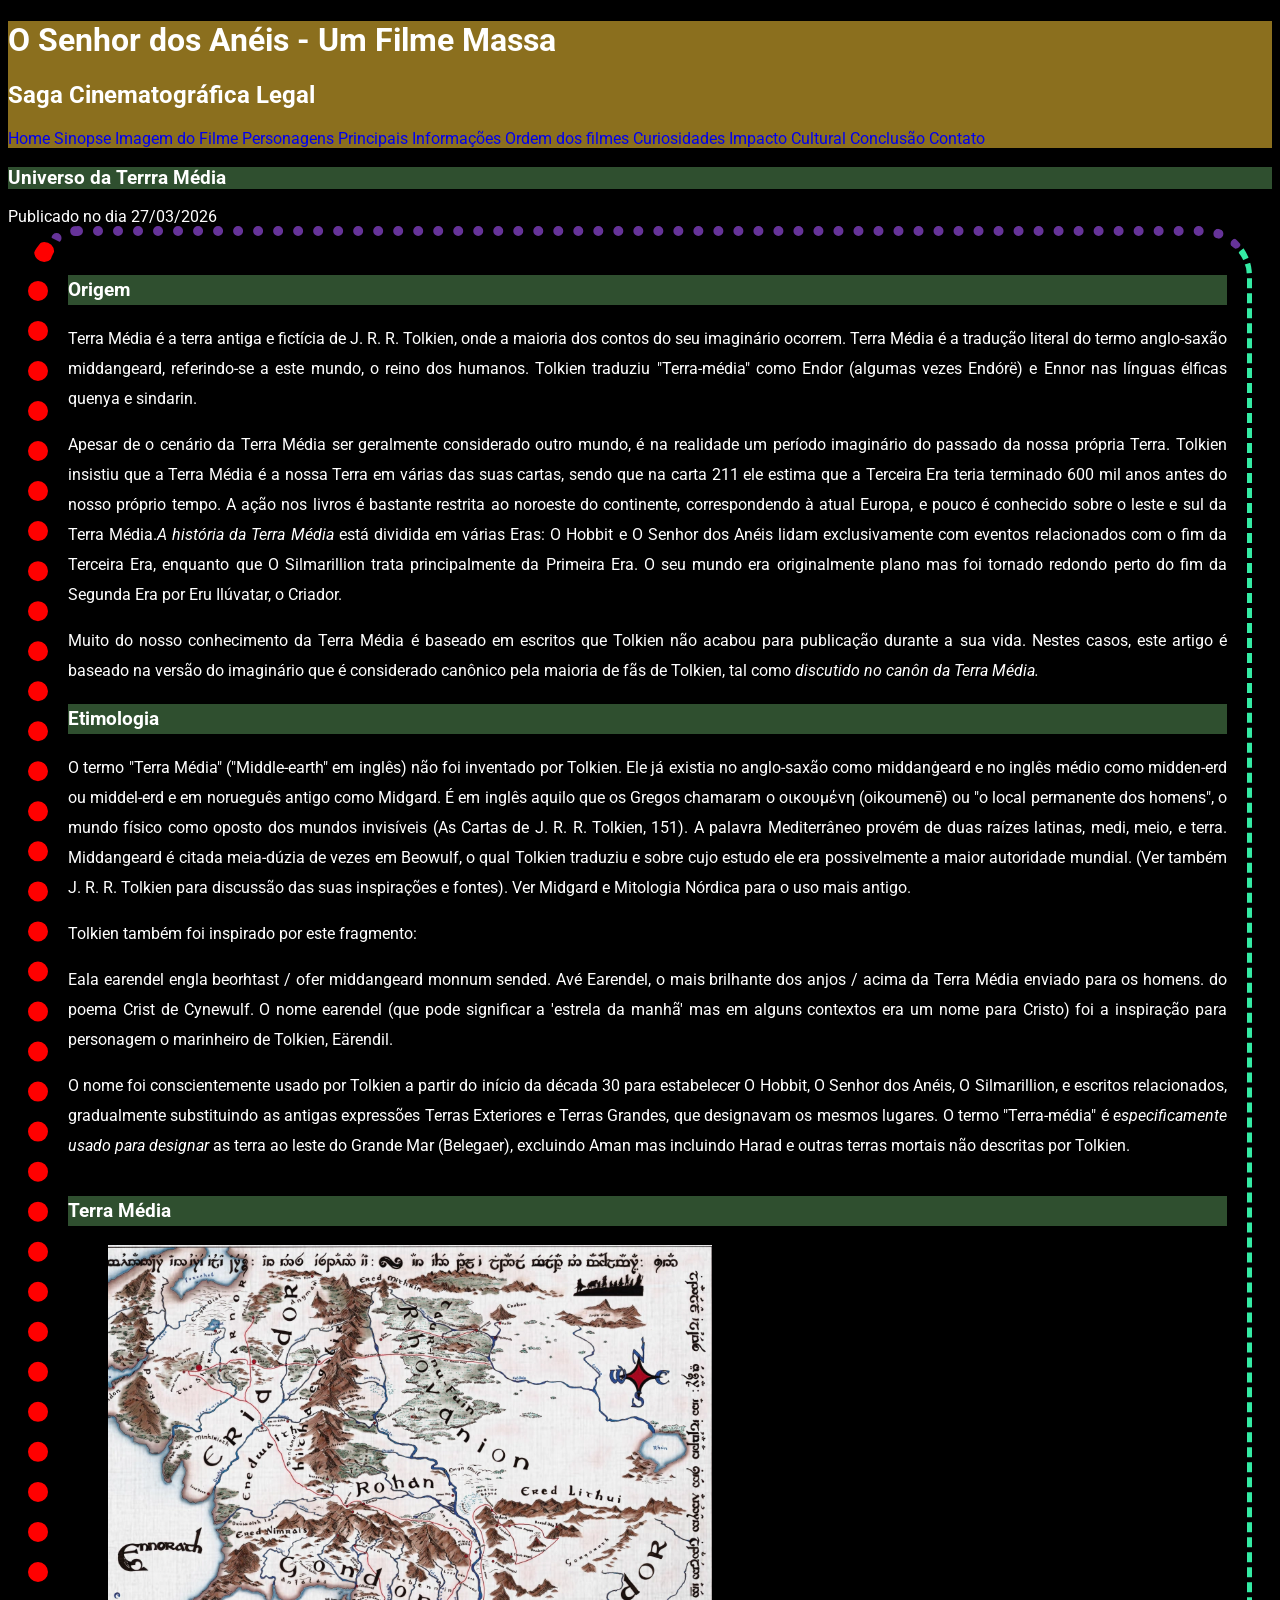
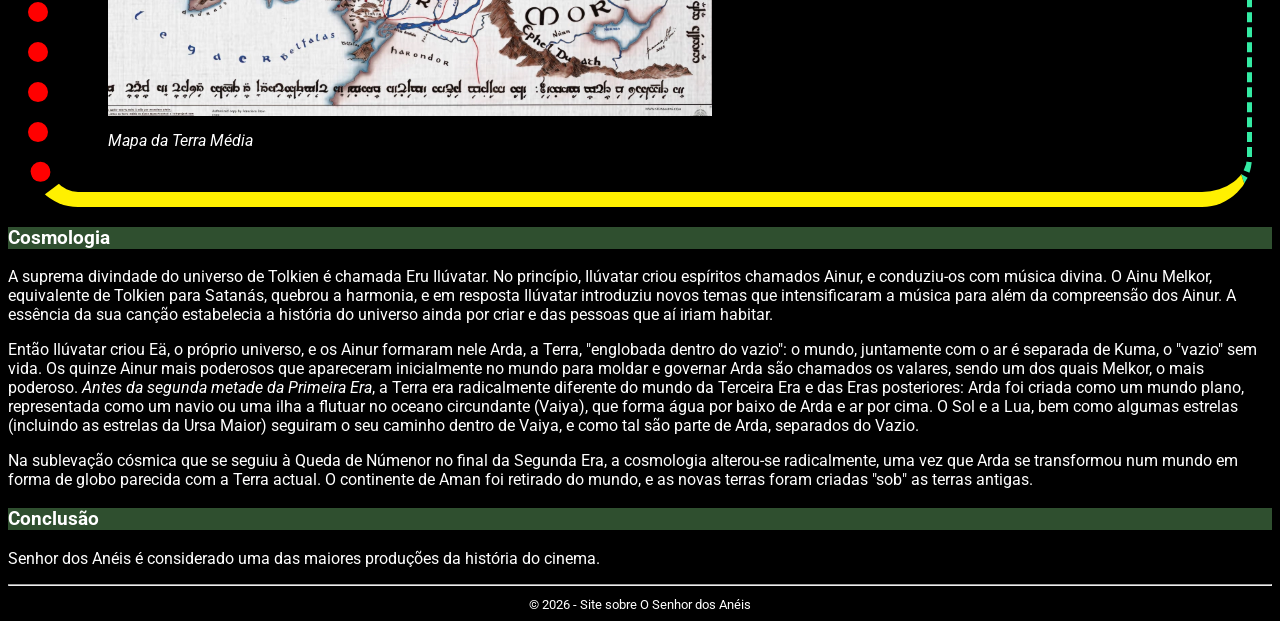
==== commit c028316d: "Aprendendo bordas, margin, padding e display do css." ====
--- a/index.html
+++ b/index.html
@@ -64,12 +64,12 @@
             <article>
                 <section>
                     <h3 class="título_secundário">Cosmologia</h3>
-                    <p>A suprema divindade do universo de Tolkien é chamada Eru Ilúvatar. No princípio, Ilúvatar criou espíritos chamados Ainur, e conduziu-os com música divina. O Ainu Melkor, equivalente de Tolkien para Satanás, quebrou a harmonia, e em resposta Ilúvatar introduziu novos temas que intensificaram a música para além da compreensão dos Ainur. A essência da sua canção estabelecia a história do universo ainda por criar e das pessoas que aí iriam habitar.</p>
+                    <p class="teste_display">A suprema divindade do universo de Tolkien é chamada Eru Ilúvatar. No princípio, Ilúvatar criou espíritos chamados Ainur, e conduziu-os com música divina. O Ainu Melkor, equivalente de Tolkien para Satanás, quebrou a harmonia, e em resposta Ilúvatar introduziu novos temas que intensificaram a música para além da compreensão dos Ainur. A essência da sua canção estabelecia a história do universo ainda por criar e das pessoas que aí iriam habitar.</p>
 
-                    <p>Então Ilúvatar criou Eä, o próprio universo, e os Ainur formaram nele Arda, a Terra, "englobada dentro do vazio": o mundo, juntamente com o ar é separada de Kuma, o "vazio" sem vida. Os quinze Ainur mais poderosos que apareceram inicialmente no mundo para moldar e governar Arda são chamados os valares, sendo um dos quais Melkor, o mais poderoso. 
+                    <p class="teste_display">Então Ilúvatar criou Eä, o próprio universo, e os Ainur formaram nele Arda, a Terra, "englobada dentro do vazio": o mundo, juntamente com o ar é separada de Kuma, o "vazio" sem vida. Os quinze Ainur mais poderosos que apareceram inicialmente no mundo para moldar e governar Arda são chamados os valares, sendo um dos quais Melkor, o mais poderoso. 
                     <em>Antes da segunda metade da Primeira Era</em>, a Terra era radicalmente diferente do mundo da Terceira Era e das Eras posteriores: Arda foi criada como um mundo plano, representada como um navio ou uma ilha a flutuar no oceano circundante (Vaiya), que forma água por baixo de Arda e ar por cima. O Sol e a Lua, bem como algumas estrelas (incluindo as estrelas da Ursa Maior) seguiram o seu caminho dentro de Vaiya, e como tal são parte de Arda, separados do Vazio.</p>
 
-                    <p>Na sublevação cósmica que se seguiu à Queda de Númenor no final da Segunda Era, a cosmologia alterou-se radicalmente, uma vez que Arda se transformou num mundo em forma de globo parecida com a Terra actual. O continente de Aman foi retirado do mundo, e as novas terras foram criadas "sob" as terras antigas.</p>
+                    <p class="teste_display">Na sublevação cósmica que se seguiu à Queda de Númenor no final da Segunda Era, a cosmologia alterou-se radicalmente, uma vez que Arda se transformou num mundo em forma de globo parecida com a Terra actual. O continente de Aman foi retirado do mundo, e as novas terras foram criadas "sob" as terras antigas.</p>
                 </section>
 
             <section>
--- a/styles.css
+++ b/styles.css
@@ -25,16 +25,43 @@
 #layout{
     font-size: 1em; /*Herda o tamanho do pai dele (no nosso caso o body) com um multiplicador*/
     display: flex;
+    flex-direction: column; /*Usado para definir a direção dos elementos que são filhos de um display flex*/
     font-style: normal; /*Estilo da fonte: italic - normal - oblique*/
     line-height: 30px; /*Espaçamento entre linhas*/
     font-weight: 400; /*Negrito em CSS 100 a 900 bold e bolder*/
     text-transform: none; /*Capitalização do texto: uppercase - lowercase e capitalize*/
     text-decoration: none; /*Sublinhado de texto: underline ou overline double - dashed - dotted - wavy - none*/ 
     word-spacing: 5px /*Espaçamento entre palavras*/
-    letter-spacing: none; /*Espaçameto entre letras*/ 
+    letter-spacing: none; Espaçameto entre letras 
     text-indent: 20px; /*Espaçamento de parágrafo primeira linha*/
     text-align: justify; /*Alinhamento do texto: left - right - justify e center*/
+    /*border-style: dashed; /*Estilo da borda: solid, dashed, dotted, double, groove, ridge, inset, outset
+    border-width: 5px; /*Espessura da borda
+    border-color: rgb(52, 235, 164); /*Cor da borda*/
+    border: dashed 5px rgb(52, 235, 164); /*Definir estilo, espessura e cor da borda numa mesma linha*/
+    border-top: dotted 10px rebeccapurple;
+    border-left: dotted 20px red;
+    border-bottom: solid 15px #fff000;
+    /**border-right: estilizar lado direito da borda*/
+    border-radius: 50px; /*Arredondar cantos da borda px / %*/
+    margin: 20px; /*Margem do lado de FORA da borda*/
+    margin-left: 20px; /*Margem a esquerda foda da borda*/
+    margin-right: 20px; /*Margem a direita foda da borda*/
+    margin-bottom: 20px; /*Margem de baixo foda da borda*/
+    margin-top: auto; /*Margem de cima da borda*/
+    /*padding: 20 px 60px 100px 200px; Margem DENTRO da borda*/
+    padding-left: 20px;
+    padding-right: 20px;
+    padding-top: 20px;
+    padding-bottom: 20px;
 }
+
 nav a{
     text-decoration: none;
-}+}
+
+/*.teste_display{
+    background-color: orange;
+    display: inline-block;
+    width: 200px;
+} */
